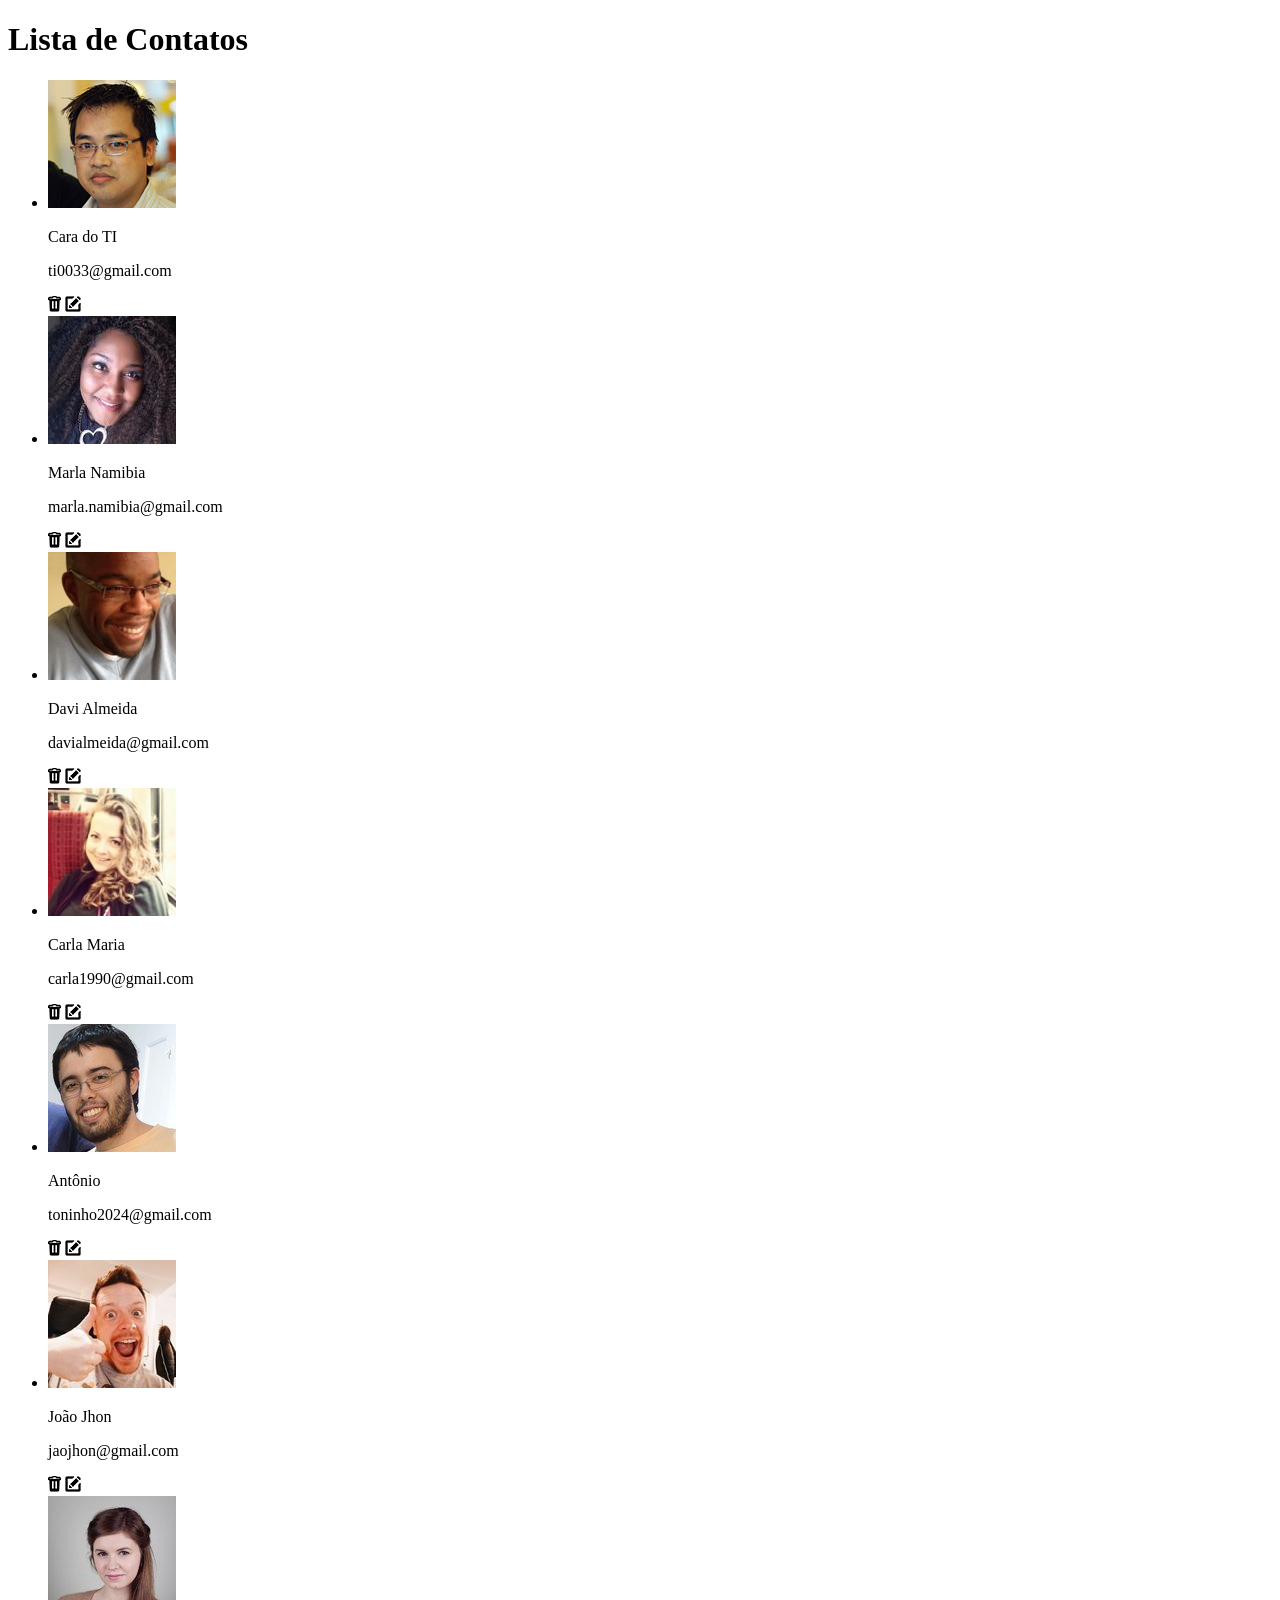
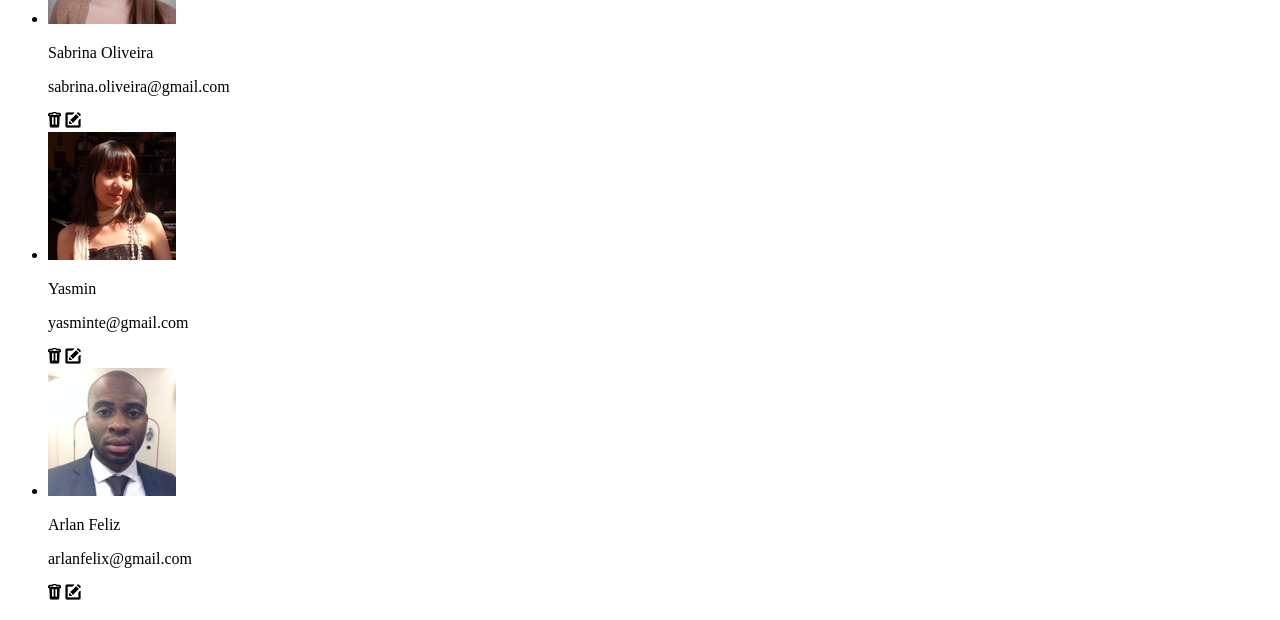
==== Lista Telefonica/index.html @ 90af10cf "Add files via upload" ====
<!DOCTYPE html>
<html lang="en">
<head>
    <meta charset="UTF-8">
    <meta name="viewport" content="width=device-width, initial-scale=1.0">
    <meta name="author" content="@wallisoncaique">

    <title>Lista contatos</title>
    <link rel="stylesheet" href="lista.css">

</head>
<body>
    <h1 class="main-title">Lista de Contatos</h1>

    <div class="list-wrapper">
        <ul class="list">
            
            <li class="list-item">
                <div class="list-item__imagem">
                    <img src="cara do ti.jpg" alt="Cara do TI">
                </div>
        
                <div class="list-item__content">
                    <p class="list-item__name">
                        Cara do TI
                    </p>
                    <p class="list-item__email">ti0033@gmail.com</p>
                </div>
        
                <div class="list-item__action">
                    <a href="#"><img src="delete.png" alt="Delete"></a>
                    <a href="#"><img src="edit.png" alt="Edit"></a>
                </div>
            </li>
            <li class="list-item">
                <div class="list-item__imagem">
                    <img src="marla.jpg" alt="Marla Namibia">
                </div>

                <div class="list-item__content">
                    <p class="list-item__name">
                        Marla Namibia
                    </p>
                    <p class="list-item__email">marla.namibia@gmail.com</p>
                </div>

                <div class="list-item__action">
                    <a href="#"><img src="delete.png" alt="Delete"></a>
                    <a href="#"><img src="edit.png" alt="Edit"></a>
                </div>
            </li> 
            <li class="list-item">
                <div class="list-item__imagem">
                    <img src="davi.jpg" alt="Davi Almeida">
                </div>

                <div class="list-item__content">
                    <p class="list-item__name">
                        Davi Almeida
                    </p>
                    <p class="list-item__email">davialmeida@gmail.com</p>
                </div>

                <div class="list-item__action">
                    <a href="#"><img src="delete.png" alt="Delete"></a>
                    <a href="#"><img src="edit.png" alt="Edit"></a>
                </div>
            </li>
            <li class="list-item">
                <div class="list-item__imagem">
                    <img src="carla.jpg" alt="Carla Maria">
                </div>

                <div class="list-item__content">
                    <p class="list-item__name">
                        Carla Maria
                    </p>
                    <p class="list-item__email">carla1990@gmail.com</p>
                </div>

                <div class="list-item__action">
                    <a href="#"><img src="delete.png" alt="Delete"></a>
                    <a href="#"><img src="edit.png" alt="Edit"></a>
                </div>
            </li>
            <li class="list-item">
                <div class="list-item__imagem">
                    <img src="antonio.jpg" alt="Antônio">
                </div>

                <div class="list-item__content">
                    <p class="list-item__name">
                        Antônio
                    </p>
                    <p class="list-item__email">toninho2024@gmail.com</p>
                </div>

                <div class="list-item__action">
                    <a href="#"><img src="delete.png" alt="Delete"></a>
                    <a href="#"><img src="edit.png" alt="Edit"></a>
                </div>
            </li>
            <li class="list-item">
                <div class="list-item__imagem">
                    <img src="joao.jpg" alt="jhon">
                </div>

                <div class="list-item__content">
                    <p class="list-item__name">
                        João Jhon
                    </p>
                    <p class="list-item__email">jaojhon@gmail.com</p>
                </div>

                <div class="list-item__action">
                    <a href="#"><img src="delete.png" alt="Delete"></a>
                    <a href="#"><img src="edit.png" alt="Edit"></a>
                </div>
            </li>
            <li class="list-item">
                <div class="list-item__imagem">
                    <img src="sabrina.jpg" alt="sabrina">
                </div>

                <div class="list-item__content">
                    <p class="list-item__name">
                        Sabrina Oliveira
                    </p>
                    <p class="list-item__email">sabrina.oliveira@gmail.com</p>
                </div>

                <div class="list-item__action">
                    <a href="#"><img src="delete.png" alt="Delete"></a>
                    <a href="#"><img src="edit.png" alt="Edit"></a>
                </div>
            </li>
            <li class="list-item">
                <div class="list-item__imagem">
                    <img src="yasmin.jpg" alt="yasmin">
                </div>

                <div class="list-item__content">
                    <p class="list-item__name">
                        Yasmin
                    </p>
                    <p class="list-item__email">yasminte@gmail.com</p>
                </div>

                <div class="list-item__action">
                    <a href="#"><img src="delete.png" alt="Delete"></a>
                    <a href="#"><img src="edit.png" alt="Edit"></a>
                </div>
            </li>            
            <li class="list-item">
                <div class="list-item__imagem">
                    <img src="arlan.jpg" alt="Arlan">
                </div>

                <div class="list-item__content">
                    <p class="list-item__name">
                        Arlan Feliz
                    </p>
                    <p class="list-item__email">arlanfelix@gmail.com</p>
                </div>

                <div class="list-item__action">
                    <a href="#"><img src="delete.png" alt="Delete"></a>
                    <a href="#"><img src="edit.png" alt="Edit"></a>
                </div>
            </li>
                                    
        </ul>
    </div>
        
</body>
</html>
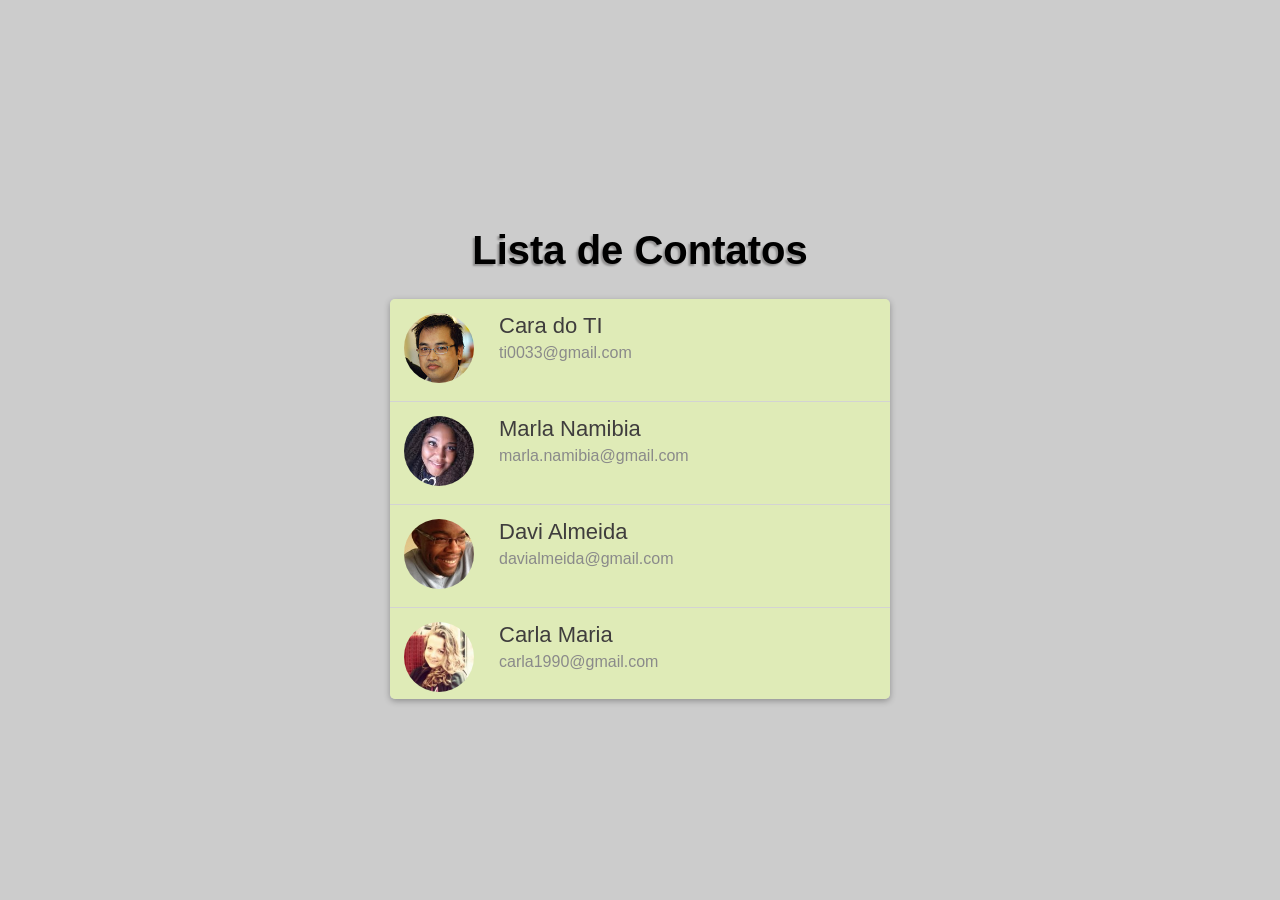
==== commit b327570c: "Update index.html" ====
--- a/Lista Telefonica/index.html
+++ b/Lista Telefonica/index.html
@@ -6,7 +6,7 @@
     <meta name="author" content="@wallisoncaique">
 
     <title>Lista contatos</title>
-    <link rel="stylesheet" href="lista.css">
+    <link rel="stylesheet" href="style.css">
 
 </head>
 <body>
@@ -173,4 +173,4 @@
     </div>
         
 </body>
-</html>+</html>
--- a/Lista Telefonica/style.css
+++ b/Lista Telefonica/style.css
@@ -0,0 +1,80 @@
+html,
+body {
+    height: 100%;
+}
+
+body {
+    background-color: #ccc;
+    margin: 0; 
+    padding: 0;
+    font-family: 'Lucida Sans', 'Lucida Sans Regular', 'Lucida Grande', 'Lucida Sans Unicode', Geneva, Verdana, sans-serif;
+
+    display:flex; 
+    justify-content: center;
+    align-items: center; 
+   flex-direction: column;
+}
+
+.main-title {
+    font-size: 40px;
+    text-shadow: -2px 2px 2px #919090;
+}
+
+.list-wrapper {
+    background-color: rgb(223, 235, 183);
+    width: 90%; 
+    max-width: 500px;
+    max-height: 400px;
+    overflow-y: auto;
+    border-radius: 5px;
+    box-shadow: 0 2px 6px rgba(0, 0, 0, 0.3);
+}
+
+.list {
+    list-style-type: none;
+    padding: 0;
+    margin: 0;
+}
+
+.list-item {
+    display: flex;
+    border-bottom: 1px solid #d3d3d3;
+    padding: 14px;
+}
+
+.list-item__imagem img {
+    width: 70px;
+    border-radius: 50%; 
+}
+
+.list-item__content {
+    padding: 0 25px;
+    flex-grow: 1;
+}
+
+.list-item__name {
+    font-size: 22px;
+    color: #3f3d3d;
+    margin: 0;
+}
+
+.list-item__email {
+    margin-top: 5px;
+    color: #8a8a8a;
+}
+
+.list-item:hover {
+    background-color: #ccc;
+}
+
+.list-item__action {
+    display: flex;
+    gap:16px;
+    align-items: center;
+    opacity: 0;
+}
+
+.list-item:hover .list-item__action {
+    display: flex;
+    opacity: .3;
+}
